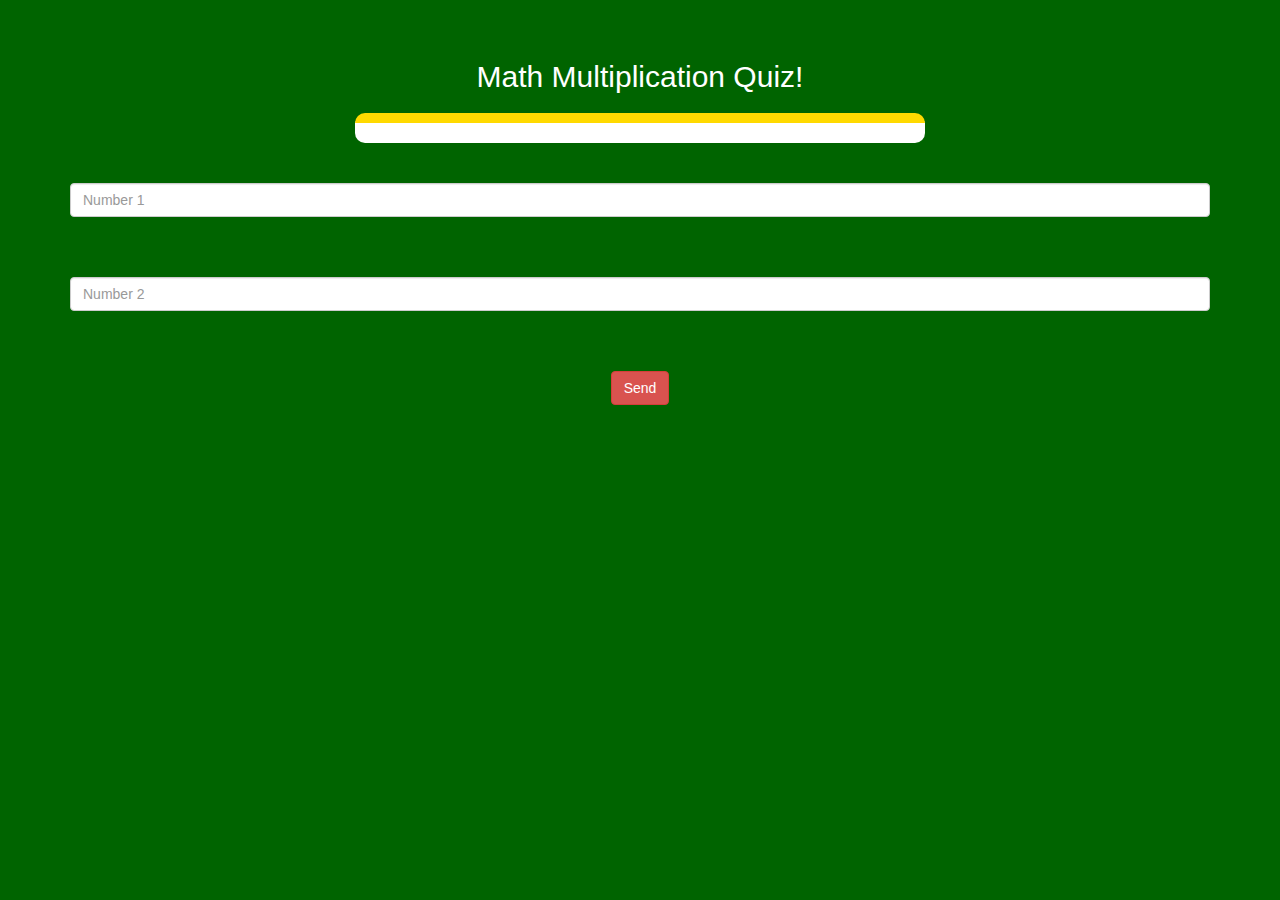
==== quiz_game_page.html @ bf212dee "Add files via upload" ====
<!DOCTYPE html>
<html>
<head>
	<title>Math Multiplication Quiz
    </title>

<meta name="viewport" content="width=device-width, initial-scale=1">
<link rel="stylesheet" href="https://maxcdn.bootstrapcdn.com/bootstrap/3.4.0/css/bootstrap.min.css">
<script src="https://ajax.googleapis.com/ajax/libs/jquery/3.4.1/jquery.min.js"></script>
<script src="https://maxcdn.bootstrapcdn.com/bootstrap/3.4.0/js/bootstrap.min.js"></script>

<link rel="stylesheet" type="text/css" href="quiz_game.css">
</head>
<body id="body">
<h4 id = "player1_name"></h4> <span id = "player1_score"> </span>
<br>
<h4 id = "player2_name"></h4> <span id = "player2_score"> </span>
<div class="container">
	<center>
		<h2 style="color: rgb(255, 255, 255);">Math Multiplication Quiz!</h2>
<h3 id = "player_question"> </h3>
<h3 id="player_answer"> </h3>
<div id="output" class="col-lg-6"> </div>
		<br>
		<br>

<input type="number" id="Number1" class="form-control" placeholder="Number 1">
		<br>
        <br>
        <br>
        <input type="number" id="Number2" class="form-control" placeholder="Number 2">
        <br>
        <br>
        <br>
<button onclick="send()" class="btn btn-danger"> Send </button>
	</center>
</div>

<script src="quiz_game_page.js"></script>
</body>
</html>
---- quiz_game.css ----
body{
    background-color: darkgreen;
    text-align: center;
}

#enjoy{
color: aqua;
}
#title{
    color: whitesmoke;
}
#output
{
background: white;
border-radius: 10px;
border-top: 10px solid #ffd900;
padding: 10px;
float: none;
text-align: left;
}
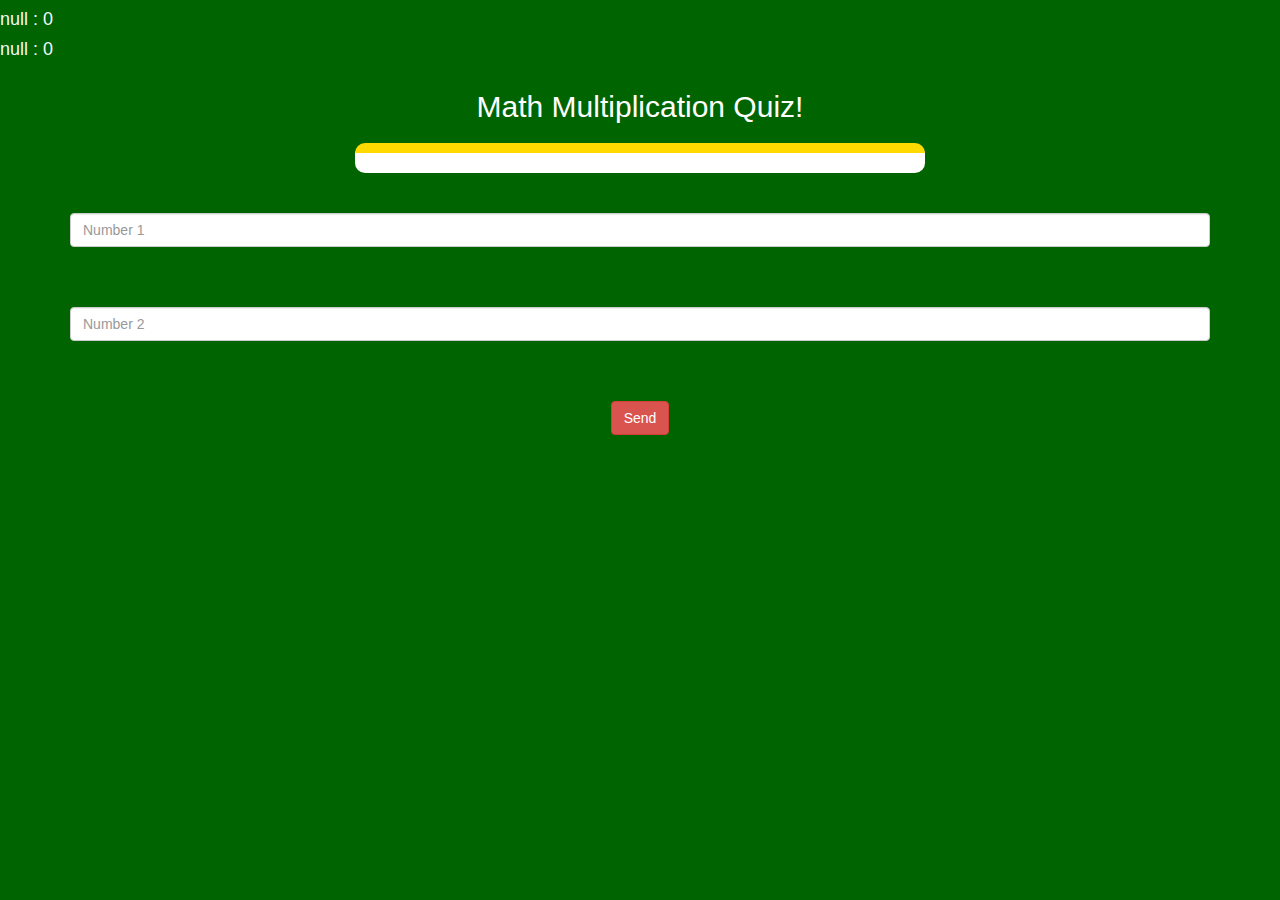
==== commit 16a953e8: "Add files via upload" ====
--- a/quiz_game_page.html
+++ b/quiz_game_page.html
@@ -11,10 +11,10 @@
 
 <link rel="stylesheet" type="text/css" href="quiz_game.css">
 </head>
-<body id="body">
-<h4 id = "player1_name"></h4> <span id = "player1_score"> </span>
-<br>
-<h4 id = "player2_name"></h4> <span id = "player2_score"> </span>
+<body id="body" onload="load()">
+<h4 id = "player1_name"><span id = "player1_score"> </span></h4>
+
+<h4 id = "player2_name"><span id = "player2_score"> </span></h4>
 <div class="container">
 	<center>
 		<h2 style="color: rgb(255, 255, 255);">Math Multiplication Quiz!</h2>
--- a/quiz_game.css
+++ b/quiz_game.css
@@ -17,4 +17,12 @@
 padding: 10px;
 float: none;
 text-align: left;
+}
+#player1_name{
+    text-align: left;
+    color: aliceblue;
+}
+#player2_name{
+    text-align: left;
+    color: aliceblue;
 }